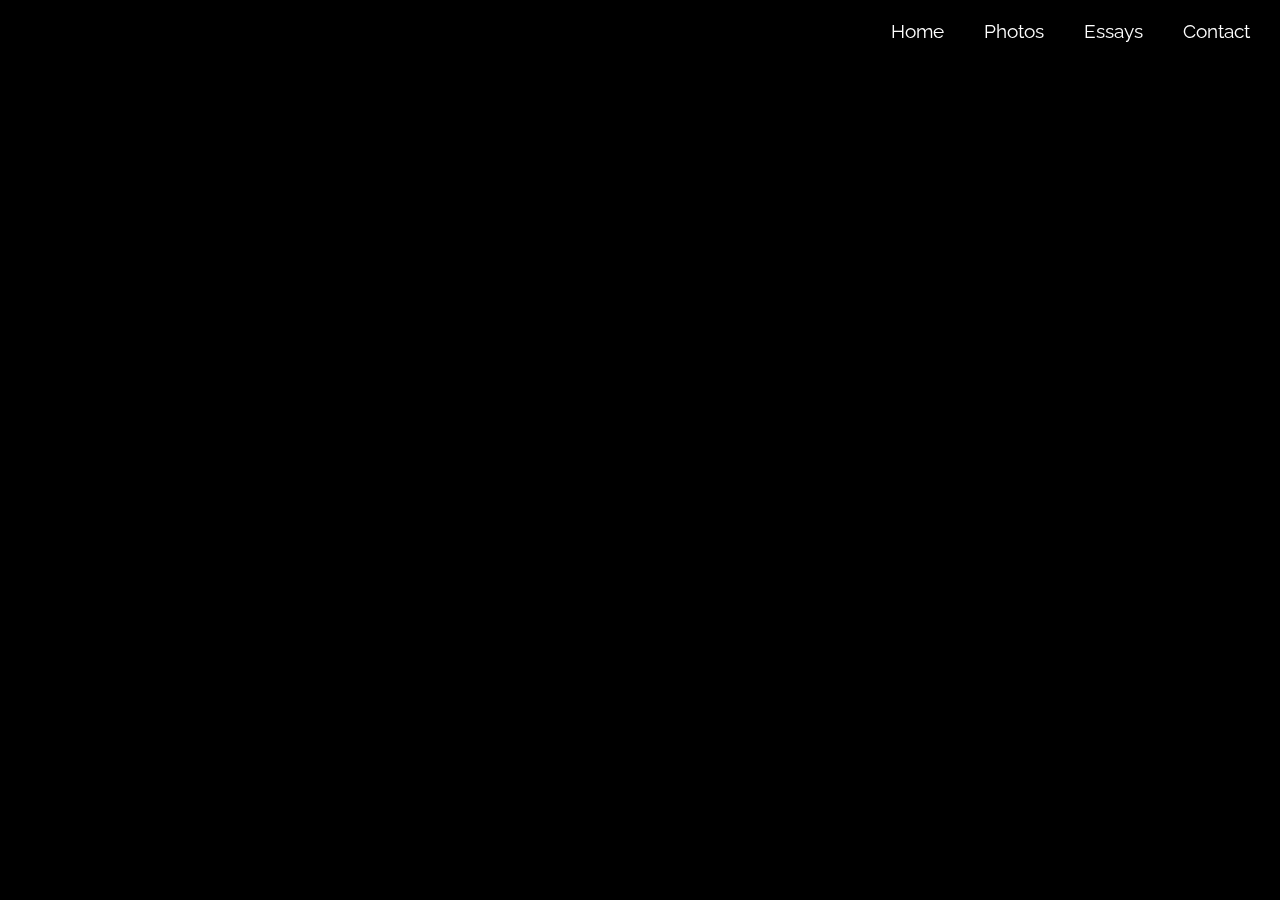
==== index.html @ e38df503 "added git files and domain linkage" ====
<!DOCTYPE html>
<html lang="en">
<head>
  <meta charset="UTF-8">
  <meta name="viewport" content="width=device-width, initial-scale=1.0">
  <meta name="description" content="Personal Website of [Your Name]">
  <title>[Your Name]</title>
  <link href="https://fonts.googleapis.com/css2?family=Raleway:wght@300;400;500&display=swap" rel="stylesheet">
  <link rel="stylesheet" href="styles.css">
</head>
<body>
  <div class="container">
    <!-- Navigation Bar -->
    <nav class="navbar">
      <ul>
        <li><a href="index.html">Home</a></li>
        <li><a href="photos.html">Photos</a></li>
        <li><a href="essays.html">Essays</a></li>
        <li><a href="#contact">Contact</a></li>
      </ul>
    </nav>

    <!-- About Me Section -->
    <main class="content">
      <h1>[Your Name].</h1>
      <p class="intro">
        Hey! I'm [Your Name]; thanks for stopping by! I'm fascinated about [your topics of interest].
        <br><br>
        If you ever see me, I'll probably either be talking about [specific topics] or working on [projects].
        <br><br>
        I truly believe in the art of making for the betterment of the world while having fun doing so. DFTBA!
      </p>

      <!-- Music and Books Section -->
      <section class="details">
        <div class="section">
          <p><strong>Currently reading:</strong> [Your books here]</p>
        </div>
        <div class="section">
          <p><strong>Current Music Recs:</strong> [Your music here]</p>
        </div>
      </section>
    </main>
  </div>

  <script src="script.js"></script>
</body>
</html>
---- styles.css ----
/* General Reset */
* {
  margin: 0;
  padding: 0;
  box-sizing: border-box;
}

body {
  font-family: 'Raleway', sans-serif;
  background-color: #000000; /* Black background */
  color: #ffffff; /* White text */
  margin: 0;
  overflow-x: hidden;
}

.container {
  display: flex;
  flex-direction: column;
  padding: 40px;
}

/* Navigation Bar */
.navbar {
  position: fixed;
  top: 20px;
  right: 20px;
}

.navbar ul {
  list-style: none;
  display: flex;
  gap: 20px;
}

.navbar ul li {
  margin: 0;
}

.navbar ul li a {
  text-decoration: none;
  font-size: 1.2em;
  color: #ffffff;
  padding: 5px 10px;
  background: transparent;
  transition: color 0.3s, border-bottom 0.3s;
  border-bottom: 2px solid transparent;
}

.navbar ul li a:hover {
  color: #00bfff; /* Light blue hover effect */
  border-bottom: 2px solid #00bfff;
}

/* Content Area */
.content {
  margin-top: 100px; /* Adds space below the nav bar */
  max-width: 600px;
  opacity: 0; /* Hidden initially */
  animation: slideDown 1s ease-out forwards; /* Slide-down animation */
}

.content h1 {
  font-size: 4em;
  font-weight: bold;
  margin-bottom: 30px;
}

.intro {
  line-height: 1.8;
  font-size: 1.2em;
  margin-bottom: 50px; /* Adds spacing below About Me */
}

/* Books and Music Section */
.details {
  display: flex;
  flex-direction: column;
  gap: 30px; /* Adds consistent spacing between sections */
}

.details p {
  font-size: 1.2em;
  line-height: 1.6;
}

.details strong {
  color: #1e90ff; /* Highlighted text in light blue */
}

/* Slide-down animation */
@keyframes slideDown {
  from {
    opacity: 0;
    transform: translateY(-50px); /* Start slightly above */
  }
  to {
    opacity: 1;
    transform: translateY(0); /* End at original position */
  }
}
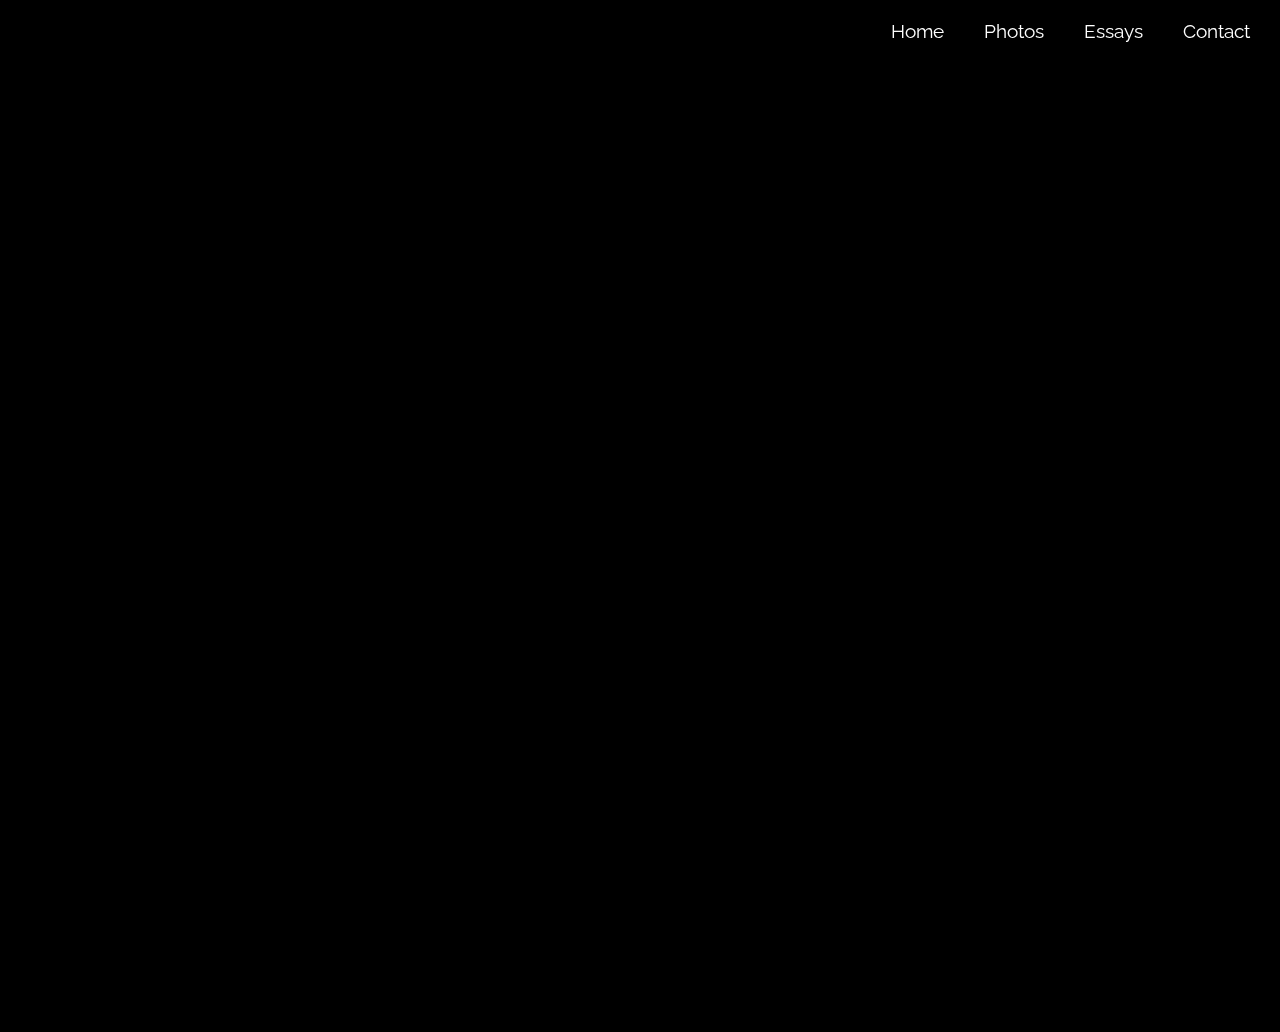
==== commit 6306c208: "added spotify on repeat playlist" ====
--- a/index.html
+++ b/index.html
@@ -4,7 +4,7 @@
   <meta charset="UTF-8">
   <meta name="viewport" content="width=device-width, initial-scale=1.0">
   <meta name="description" content="Personal Website of [Your Name]">
-  <title>[Your Name]</title>
+  <title>Nicklaus Tran</title>
   <link href="https://fonts.googleapis.com/css2?family=Raleway:wght@300;400;500&display=swap" rel="stylesheet">
   <link rel="stylesheet" href="styles.css">
 </head>
@@ -22,13 +22,13 @@
 
     <!-- About Me Section -->
     <main class="content">
-      <h1>[Your Name].</h1>
+      <h1>Chasing Life</h1>
       <p class="intro">
-        Hey! I'm [Your Name]; thanks for stopping by! I'm fascinated about [your topics of interest].
+        hey! i'm nick. thanks for stopping by! currently figuring out this thing we call life.
+       if you ever see me, i probably have a camera in my hand, or i'm off planning / doing a side quest.
+       the main quest is tbd still... maybe the main quest is the side quest.
         <br><br>
-        If you ever see me, I'll probably either be talking about [specific topics] or working on [projects].
-        <br><br>
-        I truly believe in the art of making for the betterment of the world while having fun doing so. DFTBA!
+        oh yeah, i tend to go on side tangents a lot. anyway...
       </p>
 
       <!-- Music and Books Section -->
@@ -37,9 +37,22 @@
           <p><strong>Currently reading:</strong> [Your books here]</p>
         </div>
         <div class="section">
-          <p><strong>Current Music Recs:</strong> [Your music here]</p>
+          <p><strong>Current Music Recs:</strong></p>
+          <div class="spotify-container">
+            <iframe
+              style="border-radius:12px"
+              src="https://open.spotify.com/embed/playlist/37i9dQZF1EppRapw9dzXGq?utm_source=generator"
+              width="100%"
+              height="352"
+              frameborder="0"
+              allowfullscreen=""
+              allow="autoplay; clipboard-write; encrypted-media; fullscreen; picture-in-picture"
+              loading="lazy">
+            </iframe>
+          </div>
         </div>
       </section>
+          
     </main>
   </div>
 
--- a/styles.css
+++ b/styles.css
@@ -98,3 +98,21 @@
     transform: translateY(0); /* End at original position */
   }
 }
+
+.spotify-container {
+  margin-top: 20px; /* Space between heading and embed */
+  padding: 10px; /* Add some padding around the embed */
+  background-color: #1a1a1a; /* Dark background for contrast */
+  border-radius: 12px; /* Matches Spotify embed's border-radius */
+  box-shadow: 0 4px 10px rgba(0, 0, 0, 0.5); /* Subtle shadow for depth */
+  max-width: 700px; /* Restrict the width for better aesthetics */
+  margin-left: auto;
+  margin-right: auto; /* Center the embed */
+  border: 1px solid #333; /* Subtle border for definition */
+}
+
+.spotify-container iframe {
+  width: 100%; /* Full width inside the container */
+  height: 352px; /* Matches the embed height */
+  border: none; /* Remove iframe border */
+}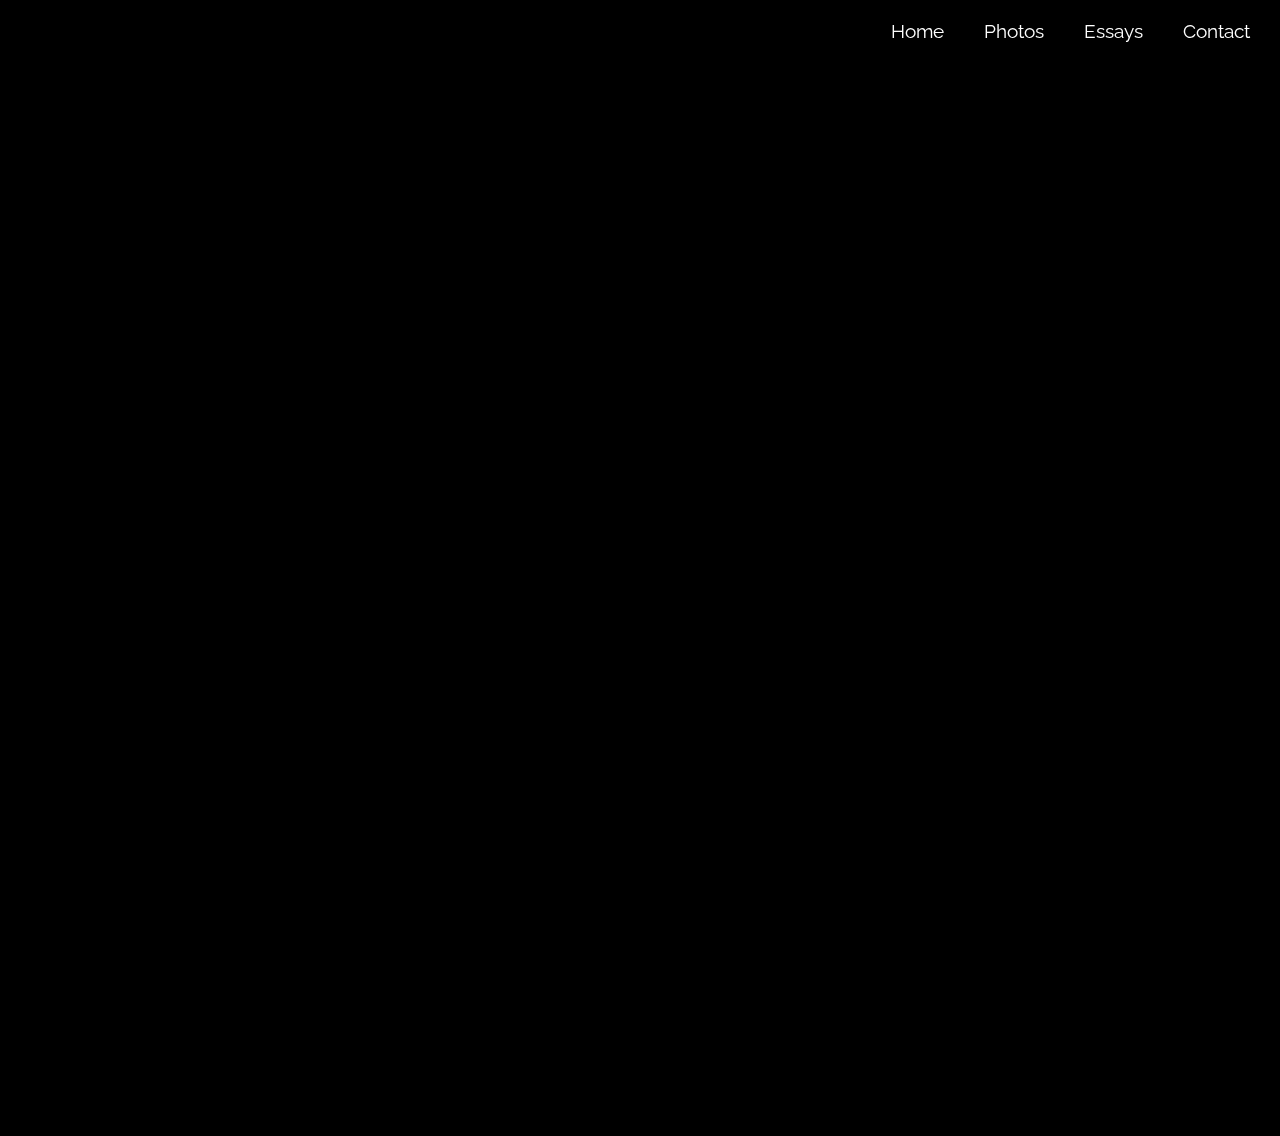
==== commit bd2d9f30: "working on functionality" ====
--- a/index.html
+++ b/index.html
@@ -1,12 +1,24 @@
 <!DOCTYPE html>
 <html lang="en">
 <head>
+    
   <meta charset="UTF-8">
   <meta name="viewport" content="width=device-width, initial-scale=1.0">
   <meta name="description" content="Personal Website of [Your Name]">
   <title>Nicklaus Tran</title>
   <link href="https://fonts.googleapis.com/css2?family=Raleway:wght@300;400;500&display=swap" rel="stylesheet">
   <link rel="stylesheet" href="styles.css">
+    
+  <!-- Google tag (gtag.js) -->
+    
+  <script async src="https://www.googletagmanager.com/gtag/js?id=G-0JF5S5H4W9"></script> 
+  <script>
+  window.dataLayer = window.dataLayer || [];
+    function gtag(){dataLayer.push(arguments);}
+    gtag('js', new Date());
+
+    gtag('config', 'G-0JF5S5H4W9');
+  </script>
 </head>
 <body>
   <div class="container">
@@ -25,8 +37,10 @@
       <h1>Chasing Life</h1>
       <p class="intro">
         hey! i'm nick. thanks for stopping by! currently figuring out this thing we call life.
-       if you ever see me, i probably have a camera in my hand, or i'm off planning / doing a side quest.
-       the main quest is tbd still... maybe the main quest is the side quest.
+    
+       <br><br>
+       if you ever see me, i probably have a camera in my hand, writing / thinking of a video / essay idea, or i'm off planning or doing a side quest.
+       my main quest is tbd still... currently, i think it might be software development in the medical industry
         <br><br>
         oh yeah, i tend to go on side tangents a lot. anyway...
       </p>
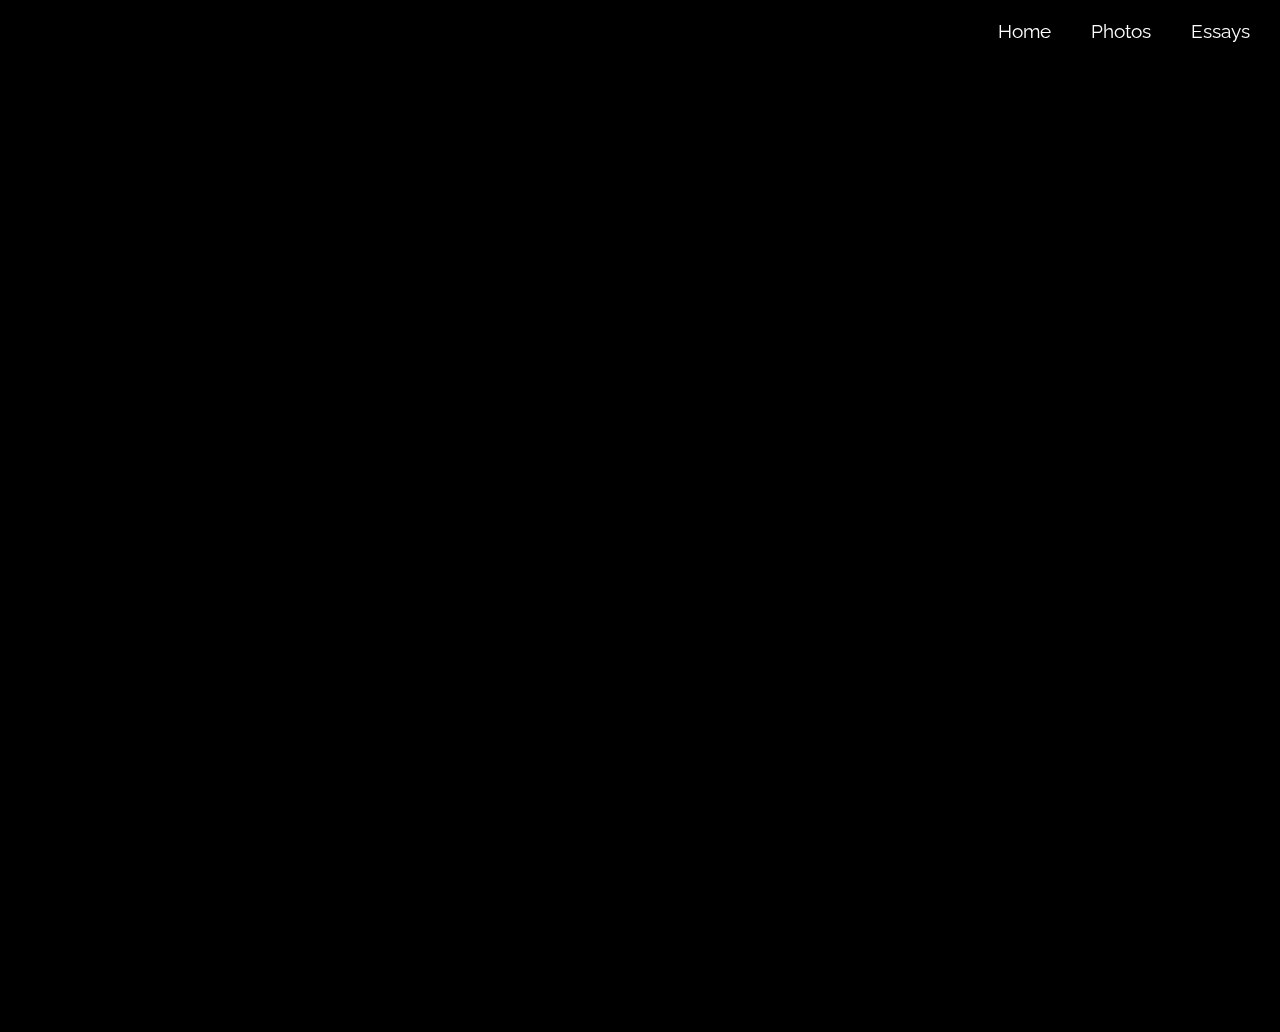
==== commit 87c965f6: "fixing formatting and style" ====
--- a/index.html
+++ b/index.html
@@ -1,16 +1,14 @@
 <!DOCTYPE html>
 <html lang="en">
 <head>
-    
   <meta charset="UTF-8">
   <meta name="viewport" content="width=device-width, initial-scale=1.0">
-  <meta name="description" content="Personal Website of [Your Name]">
+  <meta name="description" content="Personal Website of Nicklaus Tran">
   <title>Nicklaus Tran</title>
   <link href="https://fonts.googleapis.com/css2?family=Raleway:wght@300;400;500&display=swap" rel="stylesheet">
   <link rel="stylesheet" href="styles.css">
-    
+
   <!-- Google tag (gtag.js) -->
-    
   <script async src="https://www.googletagmanager.com/gtag/js?id=G-0JF5S5H4W9"></script> 
   <script>
   window.dataLayer = window.dataLayer || [];
@@ -28,7 +26,6 @@
         <li><a href="index.html">Home</a></li>
         <li><a href="photos.html">Photos</a></li>
         <li><a href="essays.html">Essays</a></li>
-        <li><a href="#contact">Contact</a></li>
       </ul>
     </nav>
 
@@ -66,7 +63,6 @@
           </div>
         </div>
       </section>
-          
     </main>
   </div>
 
--- a/styles.css
+++ b/styles.css
@@ -115,4 +115,4 @@
   width: 100%; /* Full width inside the container */
   height: 352px; /* Matches the embed height */
   border: none; /* Remove iframe border */
-}+}
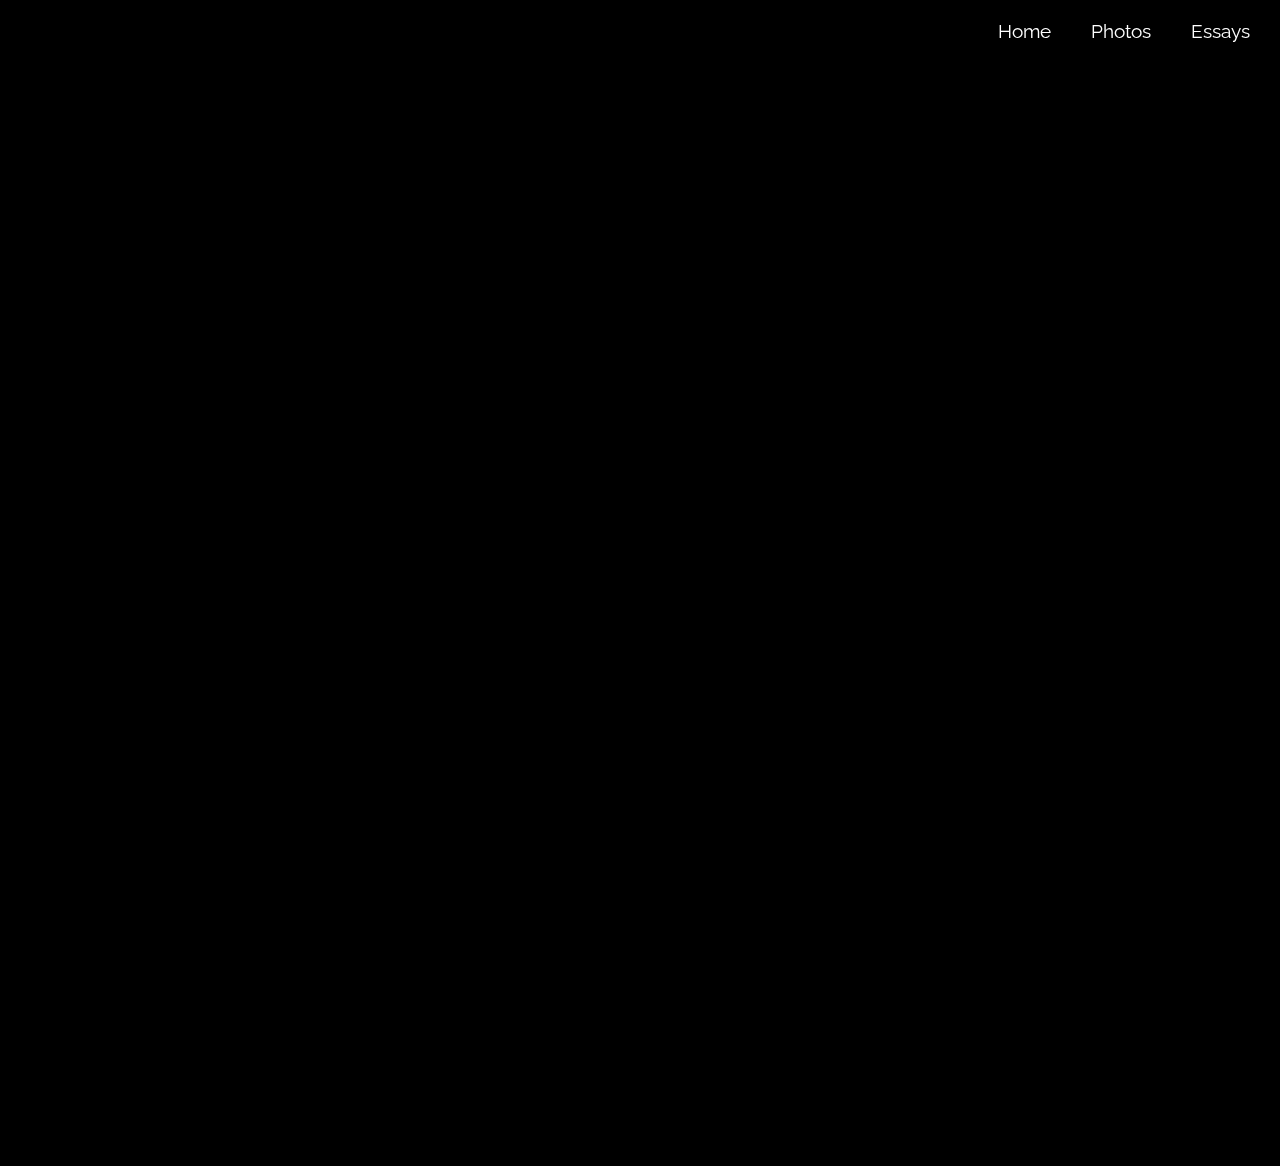
==== commit ec888584: "website is functioning" ====
--- a/index.html
+++ b/index.html
@@ -37,7 +37,7 @@
     
        <br><br>
        if you ever see me, i probably have a camera in my hand, writing / thinking of a video / essay idea, or i'm off planning or doing a side quest.
-       my main quest is tbd still... currently, i think it might be software development in the medical industry
+       my main quest is tbd still... currently, it might be software development in the medical industry...
         <br><br>
         oh yeah, i tend to go on side tangents a lot. anyway...
       </p>
@@ -45,10 +45,10 @@
       <!-- Music and Books Section -->
       <section class="details">
         <div class="section">
-          <p><strong>Currently reading:</strong> [Your books here]</p>
+          <p><strong>Currently reading:</strong> <i>Jade Series </i> by RF Kuang (one of my favorite rereads)  </p>
         </div>
         <div class="section">
-          <p><strong>Current Music Recs:</strong></p>
+          <p><strong>Current On Repeat:</strong></p>
           <div class="spotify-container">
             <iframe
               style="border-radius:12px"
